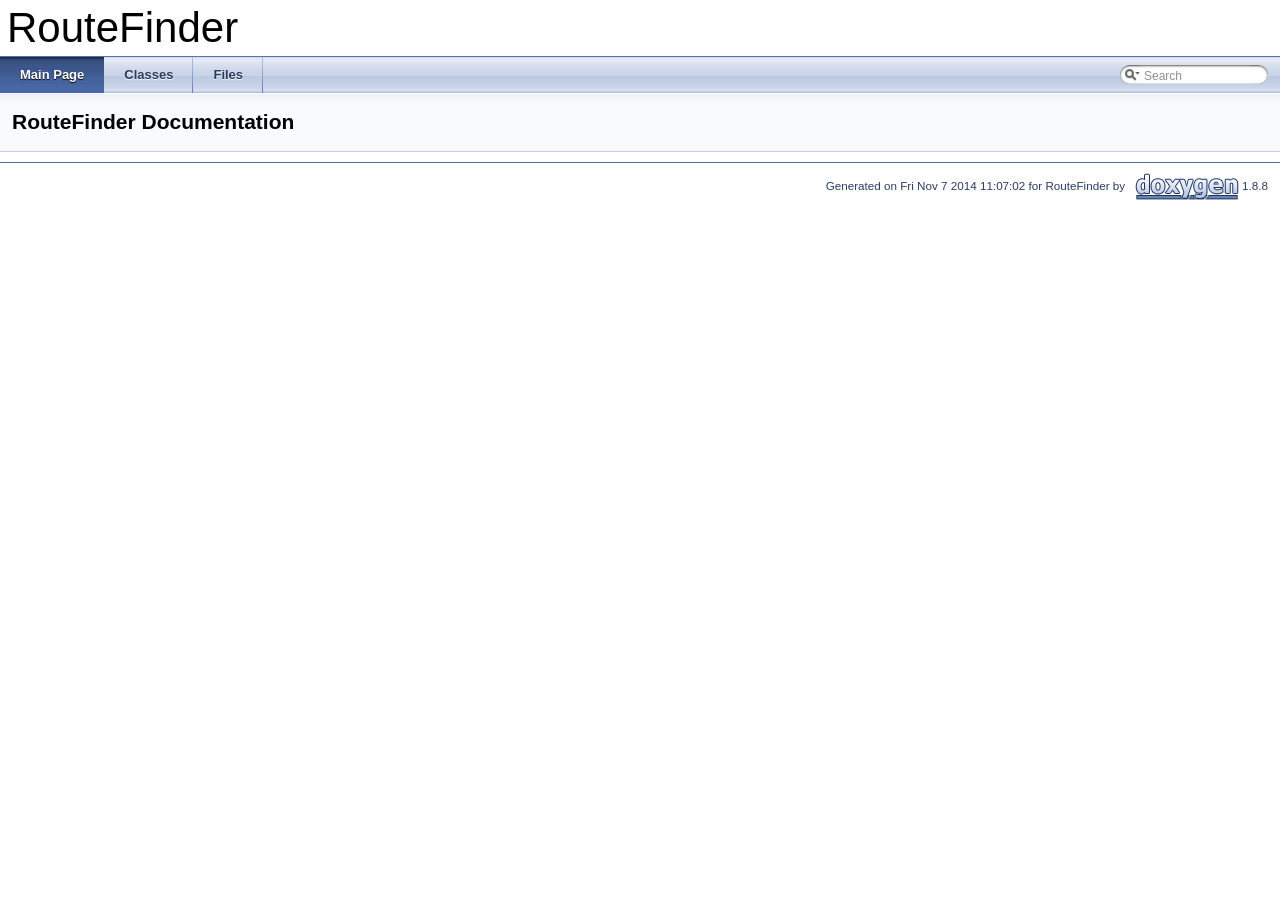
==== FindRoutes/index.html @ a2030835 "FindRoutes" ====
<!DOCTYPE html PUBLIC "-//W3C//DTD XHTML 1.0 Transitional//EN" "http://www.w3.org/TR/xhtml1/DTD/xhtml1-transitional.dtd">
<html xmlns="http://www.w3.org/1999/xhtml">
<head>
<meta http-equiv="Content-Type" content="text/xhtml;charset=UTF-8"/>
<meta http-equiv="X-UA-Compatible" content="IE=9"/>
<meta name="generator" content="Doxygen 1.8.8"/>
<title>RouteFinder: Main Page</title>
<link href="tabs.css" rel="stylesheet" type="text/css"/>
<script type="text/javascript" src="jquery.js"></script>
<script type="text/javascript" src="dynsections.js"></script>
<link href="search/search.css" rel="stylesheet" type="text/css"/>
<script type="text/javascript" src="search/search.js"></script>
<script type="text/javascript">
  $(document).ready(function() { searchBox.OnSelectItem(0); });
</script>
<link href="doxygen.css" rel="stylesheet" type="text/css" />
</head>
<body>
<div id="top"><!-- do not remove this div, it is closed by doxygen! -->
<div id="titlearea">
<table cellspacing="0" cellpadding="0">
 <tbody>
 <tr style="height: 56px;">
  <td style="padding-left: 0.5em;">
   <div id="projectname">RouteFinder
   </div>
  </td>
 </tr>
 </tbody>
</table>
</div>
<!-- end header part -->
<!-- Generated by Doxygen 1.8.8 -->
<script type="text/javascript">
var searchBox = new SearchBox("searchBox", "search",false,'Search');
</script>
  <div id="navrow1" class="tabs">
    <ul class="tablist">
      <li class="current"><a href="index.html"><span>Main&#160;Page</span></a></li>
      <li><a href="annotated.html"><span>Classes</span></a></li>
      <li><a href="files.html"><span>Files</span></a></li>
      <li>
        <div id="MSearchBox" class="MSearchBoxInactive">
        <span class="left">
          <img id="MSearchSelect" src="search/mag_sel.png"
               onmouseover="return searchBox.OnSearchSelectShow()"
               onmouseout="return searchBox.OnSearchSelectHide()"
               alt=""/>
          <input type="text" id="MSearchField" value="Search" accesskey="S"
               onfocus="searchBox.OnSearchFieldFocus(true)" 
               onblur="searchBox.OnSearchFieldFocus(false)" 
               onkeyup="searchBox.OnSearchFieldChange(event)"/>
          </span><span class="right">
            <a id="MSearchClose" href="javascript:searchBox.CloseResultsWindow()"><img id="MSearchCloseImg" border="0" src="search/close.png" alt=""/></a>
          </span>
        </div>
      </li>
    </ul>
  </div>
</div><!-- top -->
<!-- window showing the filter options -->
<div id="MSearchSelectWindow"
     onmouseover="return searchBox.OnSearchSelectShow()"
     onmouseout="return searchBox.OnSearchSelectHide()"
     onkeydown="return searchBox.OnSearchSelectKey(event)">
<a class="SelectItem" href="javascript:void(0)" onclick="searchBox.OnSelectItem(0)"><span class="SelectionMark">&#160;</span>All</a><a class="SelectItem" href="javascript:void(0)" onclick="searchBox.OnSelectItem(1)"><span class="SelectionMark">&#160;</span>Classes</a><a class="SelectItem" href="javascript:void(0)" onclick="searchBox.OnSelectItem(2)"><span class="SelectionMark">&#160;</span>Functions</a><a class="SelectItem" href="javascript:void(0)" onclick="searchBox.OnSelectItem(3)"><span class="SelectionMark">&#160;</span>Friends</a></div>

<!-- iframe showing the search results (closed by default) -->
<div id="MSearchResultsWindow">
<iframe src="javascript:void(0)" frameborder="0" 
        name="MSearchResults" id="MSearchResults">
</iframe>
</div>

<div class="header">
  <div class="headertitle">
<div class="title">RouteFinder Documentation</div>  </div>
</div><!--header-->
<div class="contents">
</div><!-- contents -->
<!-- start footer part -->
<hr class="footer"/><address class="footer"><small>
Generated on Fri Nov 7 2014 11:07:02 for RouteFinder by &#160;<a href="http://www.doxygen.org/index.html">
<img class="footer" src="doxygen.png" alt="doxygen"/>
</a> 1.8.8
</small></address>
</body>
</html>
---- FindRoutes/tabs.css ----
.tabs, .tabs2, .tabs3 {
    background-image: url('tab_b.png');
    width: 100%;
    z-index: 101;
    font-size: 13px;
    font-family: 'Lucida Grande',Geneva,Helvetica,Arial,sans-serif;
}

.tabs2 {
    font-size: 10px;
}
.tabs3 {
    font-size: 9px;
}

.tablist {
    margin: 0;
    padding: 0;
    display: table;
}

.tablist li {
    float: left;
    display: table-cell;
    background-image: url('tab_b.png');
    line-height: 36px;
    list-style: none;
}

.tablist a {
    display: block;
    padding: 0 20px;
    font-weight: bold;
    background-image:url('tab_s.png');
    background-repeat:no-repeat;
    background-position:right;
    color: #283A5D;
    text-shadow: 0px 1px 1px rgba(255, 255, 255, 0.9);
    text-decoration: none;
    outline: none;
}

.tabs3 .tablist a {
    padding: 0 10px;
}

.tablist a:hover {
    background-image: url('tab_h.png');
    background-repeat:repeat-x;
    color: #fff;
    text-shadow: 0px 1px 1px rgba(0, 0, 0, 1.0);
    text-decoration: none;
}

.tablist li.current a {
    background-image: url('tab_a.png');
    background-repeat:repeat-x;
    color: #fff;
    text-shadow: 0px 1px 1px rgba(0, 0, 0, 1.0);
}
---- FindRoutes/search/search.css ----
/*---------------- Search Box */

#FSearchBox {
    float: left;
}

#MSearchBox {
    white-space : nowrap;
    position: absolute;
    float: none;
    display: inline;
    margin-top: 8px;
    right: 0px;
    width: 170px;
    z-index: 102;
    background-color: white;
}

#MSearchBox .left
{
    display:block;
    position:absolute;
    left:10px;
    width:20px;
    height:19px;
    background:url('search_l.png') no-repeat;
    background-position:right;
}

#MSearchSelect {
    display:block;
    position:absolute;
    width:20px;
    height:19px;
}

.left #MSearchSelect {
    left:4px;
}

.right #MSearchSelect {
    right:5px;
}

#MSearchField {
    display:block;
    position:absolute;
    height:19px;
    background:url('search_m.png') repeat-x;
    border:none;
    width:111px;
    margin-left:20px;
    padding-left:4px;
    color: #909090;
    outline: none;
    font: 9pt Arial, Verdana, sans-serif;
}

#FSearchBox #MSearchField {
    margin-left:15px;
}

#MSearchBox .right {
    display:block;
    position:absolute;
    right:10px;
    top:0px;
    width:20px;
    height:19px;
    background:url('search_r.png') no-repeat;
    background-position:left;
}

#MSearchClose {
    display: none;
    position: absolute;
    top: 4px;
    background : none;
    border: none;
    margin: 0px 4px 0px 0px;
    padding: 0px 0px;
    outline: none;
}

.left #MSearchClose {
    left: 6px;
}

.right #MSearchClose {
    right: 2px;
}

.MSearchBoxActive #MSearchField {
    color: #000000;
}

/*---------------- Search filter selection */

#MSearchSelectWindow {
    display: none;
    position: absolute;
    left: 0; top: 0;
    border: 1px solid #90A5CE;
    background-color: #F9FAFC;
    z-index: 1;
    padding-top: 4px;
    padding-bottom: 4px;
    -moz-border-radius: 4px;
    -webkit-border-top-left-radius: 4px;
    -webkit-border-top-right-radius: 4px;
    -webkit-border-bottom-left-radius: 4px;
    -webkit-border-bottom-right-radius: 4px;
    -webkit-box-shadow: 5px 5px 5px rgba(0, 0, 0, 0.15);
}

.SelectItem {
    font: 8pt Arial, Verdana, sans-serif;
    padding-left:  2px;
    padding-right: 12px;
    border: 0px;
}

span.SelectionMark {
    margin-right: 4px;
    font-family: monospace;
    outline-style: none;
    text-decoration: none;
}

a.SelectItem {
    display: block;
    outline-style: none;
    color: #000000; 
    text-decoration: none;
    padding-left:   6px;
    padding-right: 12px;
}

a.SelectItem:focus,
a.SelectItem:active {
    color: #000000; 
    outline-style: none;
    text-decoration: none;
}

a.SelectItem:hover {
    color: #FFFFFF;
    background-color: #3D578C;
    outline-style: none;
    text-decoration: none;
    cursor: pointer;
    display: block;
}

/*---------------- Search results window */

iframe#MSearchResults {
    width: 60ex;
    height: 15em;
}

#MSearchResultsWindow {
    display: none;
    position: absolute;
    left: 0; top: 0;
    border: 1px solid #000;
    background-color: #EEF1F7;
}

/* ----------------------------------- */


#SRIndex {
    clear:both; 
    padding-bottom: 15px;
}

.SREntry {
    font-size: 10pt;
    padding-left: 1ex;
}

.SRPage .SREntry {
    font-size: 8pt;
    padding: 1px 5px;
}

body.SRPage {
    margin: 5px 2px;
}

.SRChildren {
    padding-left: 3ex; padding-bottom: .5em 
}

.SRPage .SRChildren {
    display: none;
}

.SRSymbol {
    font-weight: bold; 
    color: #425E97;
    font-family: Arial, Verdana, sans-serif;
    text-decoration: none;
    outline: none;
}

a.SRScope {
    display: block;
    color: #425E97; 
    font-family: Arial, Verdana, sans-serif;
    text-decoration: none;
    outline: none;
}

a.SRSymbol:focus, a.SRSymbol:active,
a.SRScope:focus, a.SRScope:active {
    text-decoration: underline;
}

span.SRScope {
    padding-left: 4px;
}

.SRPage .SRStatus {
    padding: 2px 5px;
    font-size: 8pt;
    font-style: italic;
}

.SRResult {
    display: none;
}

DIV.searchresults {
    margin-left: 10px;
    margin-right: 10px;
}

/*---------------- External search page results */

.searchresult {
    background-color: #F0F3F8;
}

.pages b {
   color: white;
   padding: 5px 5px 3px 5px;
   background-image: url("../tab_a.png");
   background-repeat: repeat-x;
   text-shadow: 0 1px 1px #000000;
}

.pages {
    line-height: 17px;
    margin-left: 4px;
    text-decoration: none;
}

.hl {
    font-weight: bold;
}

#searchresults {
    margin-bottom: 20px;
}

.searchpages {
    margin-top: 10px;
}
---- FindRoutes/doxygen.css ----
/* The standard CSS for doxygen 1.8.8 */

body, table, div, p, dl {
	font: 400 14px/22px Roboto,sans-serif;
}

/* @group Heading Levels */

h1.groupheader {
	font-size: 150%;
}

.title {
	font: 400 14px/28px Roboto,sans-serif;
	font-size: 150%;
	font-weight: bold;
	margin: 10px 2px;
}

h2.groupheader {
	border-bottom: 1px solid #879ECB;
	color: #354C7B;
	font-size: 150%;
	font-weight: normal;
	margin-top: 1.75em;
	padding-top: 8px;
	padding-bottom: 4px;
	width: 100%;
}

h3.groupheader {
	font-size: 100%;
}

h1, h2, h3, h4, h5, h6 {
	-webkit-transition: text-shadow 0.5s linear;
	-moz-transition: text-shadow 0.5s linear;
	-ms-transition: text-shadow 0.5s linear;
	-o-transition: text-shadow 0.5s linear;
	transition: text-shadow 0.5s linear;
	margin-right: 15px;
}

h1.glow, h2.glow, h3.glow, h4.glow, h5.glow, h6.glow {
	text-shadow: 0 0 15px cyan;
}

dt {
	font-weight: bold;
}

div.multicol {
	-moz-column-gap: 1em;
	-webkit-column-gap: 1em;
	-moz-column-count: 3;
	-webkit-column-count: 3;
}

p.startli, p.startdd {
	margin-top: 2px;
}

p.starttd {
	margin-top: 0px;
}

p.endli {
	margin-bottom: 0px;
}

p.enddd {
	margin-bottom: 4px;
}

p.endtd {
	margin-bottom: 2px;
}

/* @end */

caption {
	font-weight: bold;
}

span.legend {
        font-size: 70%;
        text-align: center;
}

h3.version {
        font-size: 90%;
        text-align: center;
}

div.qindex, div.navtab{
	background-color: #EBEFF6;
	border: 1px solid #A3B4D7;
	text-align: center;
}

div.qindex, div.navpath {
	width: 100%;
	line-height: 140%;
}

div.navtab {
	margin-right: 15px;
}

/* @group Link Styling */

a {
	color: #3D578C;
	font-weight: normal;
	text-decoration: none;
}

.contents a:visited {
	color: #4665A2;
}

a:hover {
	text-decoration: underline;
}

a.qindex {
	font-weight: bold;
}

a.qindexHL {
	font-weight: bold;
	background-color: #9CAFD4;
	color: #ffffff;
	border: 1px double #869DCA;
}

.contents a.qindexHL:visited {
        color: #ffffff;
}

a.el {
	font-weight: bold;
}

a.elRef {
}

a.code, a.code:visited, a.line, a.line:visited {
	color: #4665A2; 
}

a.codeRef, a.codeRef:visited, a.lineRef, a.lineRef:visited {
	color: #4665A2; 
}

/* @end */

dl.el {
	margin-left: -1cm;
}

pre.fragment {
        border: 1px solid #C4CFE5;
        background-color: #FBFCFD;
        padding: 4px 6px;
        margin: 4px 8px 4px 2px;
        overflow: auto;
        word-wrap: break-word;
        font-size:  9pt;
        line-height: 125%;
        font-family: monospace, fixed;
        font-size: 105%;
}

div.fragment {
        padding: 4px 6px;
        margin: 4px 8px 4px 2px;
	background-color: #FBFCFD;
	border: 1px solid #C4CFE5;
}

div.line {
	font-family: monospace, fixed;
        font-size: 13px;
	min-height: 13px;
	line-height: 1.0;
	text-wrap: unrestricted;
	white-space: -moz-pre-wrap; /* Moz */
	white-space: -pre-wrap;     /* Opera 4-6 */
	white-space: -o-pre-wrap;   /* Opera 7 */
	white-space: pre-wrap;      /* CSS3  */
	word-wrap: break-word;      /* IE 5.5+ */
	text-indent: -53px;
	padding-left: 53px;
	padding-bottom: 0px;
	margin: 0px;
	-webkit-transition-property: background-color, box-shadow;
	-webkit-transition-duration: 0.5s;
	-moz-transition-property: background-color, box-shadow;
	-moz-transition-duration: 0.5s;
	-ms-transition-property: background-color, box-shadow;
	-ms-transition-duration: 0.5s;
	-o-transition-property: background-color, box-shadow;
	-o-transition-duration: 0.5s;
	transition-property: background-color, box-shadow;
	transition-duration: 0.5s;
}

div.line.glow {
	background-color: cyan;
	box-shadow: 0 0 10px cyan;
}


span.lineno {
	padding-right: 4px;
	text-align: right;
	border-right: 2px solid #0F0;
	background-color: #E8E8E8;
        white-space: pre;
}
span.lineno a {
	background-color: #D8D8D8;
}

span.lineno a:hover {
	background-color: #C8C8C8;
}

div.ah {
	background-color: black;
	font-weight: bold;
	color: #ffffff;
	margin-bottom: 3px;
	margin-top: 3px;
	padding: 0.2em;
	border: solid thin #333;
	border-radius: 0.5em;
	-webkit-border-radius: .5em;
	-moz-border-radius: .5em;
	box-shadow: 2px 2px 3px #999;
	-webkit-box-shadow: 2px 2px 3px #999;
	-moz-box-shadow: rgba(0, 0, 0, 0.15) 2px 2px 2px;
	background-image: -webkit-gradient(linear, left top, left bottom, from(#eee), to(#000),color-stop(0.3, #444));
	background-image: -moz-linear-gradient(center top, #eee 0%, #444 40%, #000);
}

div.groupHeader {
	margin-left: 16px;
	margin-top: 12px;
	font-weight: bold;
}

div.groupText {
	margin-left: 16px;
	font-style: italic;
}

body {
	background-color: white;
	color: black;
        margin: 0;
}

div.contents {
	margin-top: 10px;
	margin-left: 12px;
	margin-right: 8px;
}

td.indexkey {
	background-color: #EBEFF6;
	font-weight: bold;
	border: 1px solid #C4CFE5;
	margin: 2px 0px 2px 0;
	padding: 2px 10px;
        white-space: nowrap;
        vertical-align: top;
}

td.indexvalue {
	background-color: #EBEFF6;
	border: 1px solid #C4CFE5;
	padding: 2px 10px;
	margin: 2px 0px;
}

tr.memlist {
	background-color: #EEF1F7;
}

p.formulaDsp {
	text-align: center;
}

img.formulaDsp {
	
}

img.formulaInl {
	vertical-align: middle;
}

div.center {
	text-align: center;
        margin-top: 0px;
        margin-bottom: 0px;
        padding: 0px;
}

div.center img {
	border: 0px;
}

address.footer {
	text-align: right;
	padding-right: 12px;
}

img.footer {
	border: 0px;
	vertical-align: middle;
}

/* @group Code Colorization */

span.keyword {
	color: #008000
}

span.keywordtype {
	color: #604020
}

span.keywordflow {
	color: #e08000
}

span.comment {
	color: #800000
}

span.preprocessor {
	color: #806020
}

span.stringliteral {
	color: #002080
}

span.charliteral {
	color: #008080
}

span.vhdldigit { 
	color: #ff00ff 
}

span.vhdlchar { 
	color: #000000 
}

span.vhdlkeyword { 
	color: #700070 
}

span.vhdllogic { 
	color: #ff0000 
}

blockquote {
        background-color: #F7F8FB;
        border-left: 2px solid #9CAFD4;
        margin: 0 24px 0 4px;
        padding: 0 12px 0 16px;
}

/* @end */

/*
.search {
	color: #003399;
	font-weight: bold;
}

form.search {
	margin-bottom: 0px;
	margin-top: 0px;
}

input.search {
	font-size: 75%;
	color: #000080;
	font-weight: normal;
	background-color: #e8eef2;
}
*/

td.tiny {
	font-size: 75%;
}

.dirtab {
	padding: 4px;
	border-collapse: collapse;
	border: 1px solid #A3B4D7;
}

th.dirtab {
	background: #EBEFF6;
	font-weight: bold;
}

hr {
	height: 0px;
	border: none;
	border-top: 1px solid #4A6AAA;
}

hr.footer {
	height: 1px;
}

/* @group Member Descriptions */

table.memberdecls {
	border-spacing: 0px;
	padding: 0px;
}

.memberdecls td, .fieldtable tr {
	-webkit-transition-property: background-color, box-shadow;
	-webkit-transition-duration: 0.5s;
	-moz-transition-property: background-color, box-shadow;
	-moz-transition-duration: 0.5s;
	-ms-transition-property: background-color, box-shadow;
	-ms-transition-duration: 0.5s;
	-o-transition-property: background-color, box-shadow;
	-o-transition-duration: 0.5s;
	transition-property: background-color, box-shadow;
	transition-duration: 0.5s;
}

.memberdecls td.glow, .fieldtable tr.glow {
	background-color: cyan;
	box-shadow: 0 0 15px cyan;
}

.mdescLeft, .mdescRight,
.memItemLeft, .memItemRight,
.memTemplItemLeft, .memTemplItemRight, .memTemplParams {
	background-color: #F9FAFC;
	border: none;
	margin: 4px;
	padding: 1px 0 0 8px;
}

.mdescLeft, .mdescRight {
	padding: 0px 8px 4px 8px;
	color: #555;
}

.memSeparator {
        border-bottom: 1px solid #DEE4F0;
        line-height: 1px;
        margin: 0px;
        padding: 0px;
}

.memItemLeft, .memTemplItemLeft {
        white-space: nowrap;
}

.memItemRight {
	width: 100%;
}

.memTemplParams {
	color: #4665A2;
        white-space: nowrap;
	font-size: 80%;
}

/* @end */

/* @group Member Details */

/* Styles for detailed member documentation */

.memtemplate {
	font-size: 80%;
	color: #4665A2;
	font-weight: normal;
	margin-left: 9px;
}

.memnav {
	background-color: #EBEFF6;
	border: 1px solid #A3B4D7;
	text-align: center;
	margin: 2px;
	margin-right: 15px;
	padding: 2px;
}

.mempage {
	width: 100%;
}

.memitem {
	padding: 0;
	margin-bottom: 10px;
	margin-right: 5px;
        -webkit-transition: box-shadow 0.5s linear;
        -moz-transition: box-shadow 0.5s linear;
        -ms-transition: box-shadow 0.5s linear;
        -o-transition: box-shadow 0.5s linear;
        transition: box-shadow 0.5s linear;
        display: table !important;
        width: 100%;
}

.memitem.glow {
         box-shadow: 0 0 15px cyan;
}

.memname {
        font-weight: bold;
        margin-left: 6px;
}

.memname td {
	vertical-align: bottom;
}

.memproto, dl.reflist dt {
        border-top: 1px solid #A8B8D9;
        border-left: 1px solid #A8B8D9;
        border-right: 1px solid #A8B8D9;
        padding: 6px 0px 6px 0px;
        color: #253555;
        font-weight: bold;
        text-shadow: 0px 1px 1px rgba(255, 255, 255, 0.9);
        background-image:url('nav_f.png');
        background-repeat:repeat-x;
        background-color: #E2E8F2;
        /* opera specific markup */
        box-shadow: 5px 5px 5px rgba(0, 0, 0, 0.15);
        border-top-right-radius: 4px;
        border-top-left-radius: 4px;
        /* firefox specific markup */
        -moz-box-shadow: rgba(0, 0, 0, 0.15) 5px 5px 5px;
        -moz-border-radius-topright: 4px;
        -moz-border-radius-topleft: 4px;
        /* webkit specific markup */
        -webkit-box-shadow: 5px 5px 5px rgba(0, 0, 0, 0.15);
        -webkit-border-top-right-radius: 4px;
        -webkit-border-top-left-radius: 4px;

}

.memdoc, dl.reflist dd {
        border-bottom: 1px solid #A8B8D9;      
        border-left: 1px solid #A8B8D9;      
        border-right: 1px solid #A8B8D9; 
        padding: 6px 10px 2px 10px;
        background-color: #FBFCFD;
        border-top-width: 0;
        background-image:url('nav_g.png');
        background-repeat:repeat-x;
        background-color: #FFFFFF;
        /* opera specific markup */
        border-bottom-left-radius: 4px;
        border-bottom-right-radius: 4px;
        box-shadow: 5px 5px 5px rgba(0, 0, 0, 0.15);
        /* firefox specific markup */
        -moz-border-radius-bottomleft: 4px;
        -moz-border-radius-bottomright: 4px;
        -moz-box-shadow: rgba(0, 0, 0, 0.15) 5px 5px 5px;
        /* webkit specific markup */
        -webkit-border-bottom-left-radius: 4px;
        -webkit-border-bottom-right-radius: 4px;
        -webkit-box-shadow: 5px 5px 5px rgba(0, 0, 0, 0.15);
}

dl.reflist dt {
        padding: 5px;
}

dl.reflist dd {
        margin: 0px 0px 10px 0px;
        padding: 5px;
}

.paramkey {
	text-align: right;
}

.paramtype {
	white-space: nowrap;
}

.paramname {
	color: #602020;
	white-space: nowrap;
}
.paramname em {
	font-style: normal;
}
.paramname code {
        line-height: 14px;
}

.params, .retval, .exception, .tparams {
        margin-left: 0px;
        padding-left: 0px;
}       

.params .paramname, .retval .paramname {
        font-weight: bold;
        vertical-align: top;
}
        
.params .paramtype {
        font-style: italic;
        vertical-align: top;
}       
        
.params .paramdir {
        font-family: "courier new",courier,monospace;
        vertical-align: top;
}

table.mlabels {
	border-spacing: 0px;
}

td.mlabels-left {
	width: 100%;
	padding: 0px;
}

td.mlabels-right {
	vertical-align: bottom;
	padding: 0px;
	white-space: nowrap;
}

span.mlabels {
        margin-left: 8px;
}

span.mlabel {
        background-color: #728DC1;
        border-top:1px solid #5373B4;
        border-left:1px solid #5373B4;
        border-right:1px solid #C4CFE5;
        border-bottom:1px solid #C4CFE5;
	text-shadow: none;
	color: white;
	margin-right: 4px;
	padding: 2px 3px;
	border-radius: 3px;
	font-size: 7pt;
	white-space: nowrap;
	vertical-align: middle;
}



/* @end */

/* these are for tree view inside a (index) page */

div.directory {
        margin: 10px 0px;
        border-top: 1px solid #9CAFD4;
        border-bottom: 1px solid #9CAFD4;
        width: 100%;
}

.directory table {
        border-collapse:collapse;
}

.directory td {
        margin: 0px;
        padding: 0px;
	vertical-align: top;
}

.directory td.entry {
        white-space: nowrap;
        padding-right: 6px;
	padding-top: 3px;
}

.directory td.entry a {
        outline:none;
}

.directory td.entry a img {
        border: none;
}

.directory td.desc {
        width: 100%;
        padding-left: 6px;
	padding-right: 6px;
	padding-top: 3px;
	border-left: 1px solid rgba(0,0,0,0.05);
}

.directory tr.even {
	padding-left: 6px;
	background-color: #F7F8FB;
}

.directory img {
	vertical-align: -30%;
}

.directory .levels {
        white-space: nowrap;
        width: 100%;
        text-align: right;
        font-size: 9pt;
}

.directory .levels span {
        cursor: pointer;
        padding-left: 2px;
        padding-right: 2px;
	color: #3D578C;
}

.arrow {
    color: #9CAFD4;
    -webkit-user-select: none;
    -khtml-user-select: none;
    -moz-user-select: none;
    -ms-user-select: none;
    user-select: none;
    cursor: pointer;
    font-size: 80%;
    display: inline-block;
    width: 16px;
    height: 22px;
}

.icon {
    font-family: Arial, Helvetica;
    font-weight: bold;
    font-size: 12px;
    height: 14px;
    width: 16px;
    display: inline-block;
    background-color: #728DC1;
    color: white;
    text-align: center;
    border-radius: 4px;
    margin-left: 2px;
    margin-right: 2px;
}

.icona {
    width: 24px;
    height: 22px;
    display: inline-block;
}

.iconfopen {
    width: 24px;
    height: 18px;
    margin-bottom: 4px;
    background-image:url('ftv2folderopen.png');
    background-position: 0px -4px;
    background-repeat: repeat-y;
    vertical-align:top;
    display: inline-block;
}

.iconfclosed {
    width: 24px;
    height: 18px;
    margin-bottom: 4px;
    background-image:url('ftv2folderclosed.png');
    background-position: 0px -4px;
    background-repeat: repeat-y;
    vertical-align:top;
    display: inline-block;
}

.icondoc {
    width: 24px;
    height: 18px;
    margin-bottom: 4px;
    background-image:url('ftv2doc.png');
    background-position: 0px -4px;
    background-repeat: repeat-y;
    vertical-align:top;
    display: inline-block;
}

table.directory {
    font: 400 14px Roboto,sans-serif;
}

/* @end */

div.dynheader {
        margin-top: 8px;
	-webkit-touch-callout: none;
	-webkit-user-select: none;
	-khtml-user-select: none;
	-moz-user-select: none;
	-ms-user-select: none;
	user-select: none;
}

address {
	font-style: normal;
	color: #2A3D61;
}

table.doxtable {
	border-collapse:collapse;
        margin-top: 4px;
        margin-bottom: 4px;
}

table.doxtable td, table.doxtable th {
	border: 1px solid #2D4068;
	padding: 3px 7px 2px;
}

table.doxtable th {
	background-color: #374F7F;
	color: #FFFFFF;
	font-size: 110%;
	padding-bottom: 4px;
	padding-top: 5px;
}

table.fieldtable {
        /*width: 100%;*/
        margin-bottom: 10px;
        border: 1px solid #A8B8D9;
        border-spacing: 0px;
        -moz-border-radius: 4px;
        -webkit-border-radius: 4px;
        border-radius: 4px;
        -moz-box-shadow: rgba(0, 0, 0, 0.15) 2px 2px 2px;
        -webkit-box-shadow: 2px 2px 2px rgba(0, 0, 0, 0.15);
        box-shadow: 2px 2px 2px rgba(0, 0, 0, 0.15);
}

.fieldtable td, .fieldtable th {
        padding: 3px 7px 2px;
}

.fieldtable td.fieldtype, .fieldtable td.fieldname {
        white-space: nowrap;
        border-right: 1px solid #A8B8D9;
        border-bottom: 1px solid #A8B8D9;
        vertical-align: top;
}

.fieldtable td.fieldname {
        padding-top: 3px;
}

.fieldtable td.fielddoc {
        border-bottom: 1px solid #A8B8D9;
        /*width: 100%;*/
}

.fieldtable td.fielddoc p:first-child {
        margin-top: 0px;
}       
        
.fieldtable td.fielddoc p:last-child {
        margin-bottom: 2px;
}

.fieldtable tr:last-child td {
        border-bottom: none;
}

.fieldtable th {
        background-image:url('nav_f.png');
        background-repeat:repeat-x;
        background-color: #E2E8F2;
        font-size: 90%;
        color: #253555;
        padding-bottom: 4px;
        padding-top: 5px;
        text-align:left;
        -moz-border-radius-topleft: 4px;
        -moz-border-radius-topright: 4px;
        -webkit-border-top-left-radius: 4px;
        -webkit-border-top-right-radius: 4px;
        border-top-left-radius: 4px;
        border-top-right-radius: 4px;
        border-bottom: 1px solid #A8B8D9;
}


.tabsearch {
	top: 0px;
	left: 10px;
	height: 36px;
	background-image: url('tab_b.png');
	z-index: 101;
	overflow: hidden;
	font-size: 13px;
}

.navpath ul
{
	font-size: 11px;
	background-image:url('tab_b.png');
	background-repeat:repeat-x;
	background-position: 0 -5px;
	height:30px;
	line-height:30px;
	color:#8AA0CC;
	border:solid 1px #C2CDE4;
	overflow:hidden;
	margin:0px;
	padding:0px;
}

.navpath li
{
	list-style-type:none;
	float:left;
	padding-left:10px;
	padding-right:15px;
	background-image:url('bc_s.png');
	background-repeat:no-repeat;
	background-position:right;
	color:#364D7C;
}

.navpath li.navelem a
{
	height:32px;
	display:block;
	text-decoration: none;
	outline: none;
	color: #283A5D;
	font-family: 'Lucida Grande',Geneva,Helvetica,Arial,sans-serif;
	text-shadow: 0px 1px 1px rgba(255, 255, 255, 0.9);
	text-decoration: none;        
}

.navpath li.navelem a:hover
{
	color:#6884BD;
}

.navpath li.footer
{
        list-style-type:none;
        float:right;
        padding-left:10px;
        padding-right:15px;
        background-image:none;
        background-repeat:no-repeat;
        background-position:right;
        color:#364D7C;
        font-size: 8pt;
}


div.summary
{
	float: right;
	font-size: 8pt;
	padding-right: 5px;
	width: 50%;
	text-align: right;
}       

div.summary a
{
	white-space: nowrap;
}

div.ingroups
{
	font-size: 8pt;
	width: 50%;
	text-align: left;
}

div.ingroups a
{
	white-space: nowrap;
}

div.header
{
        background-image:url('nav_h.png');
        background-repeat:repeat-x;
	background-color: #F9FAFC;
	margin:  0px;
	border-bottom: 1px solid #C4CFE5;
}

div.headertitle
{
	padding: 5px 5px 5px 10px;
}

dl
{
        padding: 0 0 0 10px;
}

/* dl.note, dl.warning, dl.attention, dl.pre, dl.post, dl.invariant, dl.deprecated, dl.todo, dl.test, dl.bug */
dl.section
{
	margin-left: 0px;
	padding-left: 0px;
}

dl.note
{
        margin-left:-7px;
        padding-left: 3px;
        border-left:4px solid;
        border-color: #D0C000;
}

dl.warning, dl.attention
{
        margin-left:-7px;
        padding-left: 3px;
        border-left:4px solid;
        border-color: #FF0000;
}

dl.pre, dl.post, dl.invariant
{
        margin-left:-7px;
        padding-left: 3px;
        border-left:4px solid;
        border-color: #00D000;
}

dl.deprecated
{
        margin-left:-7px;
        padding-left: 3px;
        border-left:4px solid;
        border-color: #505050;
}

dl.todo
{
        margin-left:-7px;
        padding-left: 3px;
        border-left:4px solid;
        border-color: #00C0E0;
}

dl.test
{
        margin-left:-7px;
        padding-left: 3px;
        border-left:4px solid;
        border-color: #3030E0;
}

dl.bug
{
        margin-left:-7px;
        padding-left: 3px;
        border-left:4px solid;
        border-color: #C08050;
}

dl.section dd {
	margin-bottom: 6px;
}


#projectlogo
{
	text-align: center;
	vertical-align: bottom;
	border-collapse: separate;
}
 
#projectlogo img
{ 
	border: 0px none;
}
 
#projectname
{
	font: 300% Tahoma, Arial,sans-serif;
	margin: 0px;
	padding: 2px 0px;
}
    
#projectbrief
{
	font: 120% Tahoma, Arial,sans-serif;
	margin: 0px;
	padding: 0px;
}

#projectnumber
{
	font: 50% Tahoma, Arial,sans-serif;
	margin: 0px;
	padding: 0px;
}

#titlearea
{
	padding: 0px;
	margin: 0px;
	width: 100%;
	border-bottom: 1px solid #5373B4;
}

.image
{
        text-align: center;
}

.dotgraph
{
        text-align: center;
}

.mscgraph
{
        text-align: center;
}

.diagraph
{
        text-align: center;
}

.caption
{
	font-weight: bold;
}

div.zoom
{
	border: 1px solid #90A5CE;
}

dl.citelist {
        margin-bottom:50px;
}

dl.citelist dt {
        color:#334975;
        float:left;
        font-weight:bold;
        margin-right:10px;
        padding:5px;
}

dl.citelist dd {
        margin:2px 0;
        padding:5px 0;
}

div.toc {
        padding: 14px 25px;
        background-color: #F4F6FA;
        border: 1px solid #D8DFEE;
        border-radius: 7px 7px 7px 7px;
        float: right;
        height: auto;
        margin: 0 20px 10px 10px;
        width: 200px;
}

div.toc li {
        background: url("bdwn.png") no-repeat scroll 0 5px transparent;
        font: 10px/1.2 Verdana,DejaVu Sans,Geneva,sans-serif;
        margin-top: 5px;
        padding-left: 10px;
        padding-top: 2px;
}

div.toc h3 {
        font: bold 12px/1.2 Arial,FreeSans,sans-serif;
	color: #4665A2;
        border-bottom: 0 none;
        margin: 0;
}

div.toc ul {
        list-style: none outside none;
        border: medium none;
        padding: 0px;
}       

div.toc li.level1 {
        margin-left: 0px;
}

div.toc li.level2 {
        margin-left: 15px;
}

div.toc li.level3 {
        margin-left: 30px;
}

div.toc li.level4 {
        margin-left: 45px;
}

.inherit_header {
        font-weight: bold;
        color: gray;
        cursor: pointer;
	-webkit-touch-callout: none;
	-webkit-user-select: none;
	-khtml-user-select: none;
	-moz-user-select: none;
	-ms-user-select: none;
	user-select: none;
}

.inherit_header td {
        padding: 6px 0px 2px 5px;
}

.inherit {
        display: none;
}

tr.heading h2 {
        margin-top: 12px;
        margin-bottom: 4px;
}

/* tooltip related style info */

.ttc {
        position: absolute;
        display: none;
}

#powerTip {
	cursor: default;
	white-space: nowrap;
	background-color: white;
	border: 1px solid gray;
	border-radius: 4px 4px 4px 4px;
	box-shadow: 1px 1px 7px gray;
	display: none;
	font-size: smaller;
	max-width: 80%;
	opacity: 0.9;
	padding: 1ex 1em 1em;
	position: absolute;
	z-index: 2147483647;
}

#powerTip div.ttdoc {
        color: grey;
	font-style: italic;
}

#powerTip div.ttname a {
        font-weight: bold;
}

#powerTip div.ttname {
        font-weight: bold;
}

#powerTip div.ttdeci {
        color: #006318;
}

#powerTip div {
        margin: 0px;
        padding: 0px;
        font: 12px/16px Roboto,sans-serif;
}

#powerTip:before, #powerTip:after {
	content: "";
	position: absolute;
	margin: 0px;
}

#powerTip.n:after,  #powerTip.n:before,
#powerTip.s:after,  #powerTip.s:before,
#powerTip.w:after,  #powerTip.w:before,
#powerTip.e:after,  #powerTip.e:before,
#powerTip.ne:after, #powerTip.ne:before,
#powerTip.se:after, #powerTip.se:before,
#powerTip.nw:after, #powerTip.nw:before,
#powerTip.sw:after, #powerTip.sw:before {
	border: solid transparent;
	content: " ";
	height: 0;
	width: 0;
	position: absolute;
}

#powerTip.n:after,  #powerTip.s:after,
#powerTip.w:after,  #powerTip.e:after,
#powerTip.nw:after, #powerTip.ne:after,
#powerTip.sw:after, #powerTip.se:after {
	border-color: rgba(255, 255, 255, 0);
}

#powerTip.n:before,  #powerTip.s:before,
#powerTip.w:before,  #powerTip.e:before,
#powerTip.nw:before, #powerTip.ne:before,
#powerTip.sw:before, #powerTip.se:before {
	border-color: rgba(128, 128, 128, 0);
}

#powerTip.n:after,  #powerTip.n:before,
#powerTip.ne:after, #powerTip.ne:before,
#powerTip.nw:after, #powerTip.nw:before {
	top: 100%;
}

#powerTip.n:after, #powerTip.ne:after, #powerTip.nw:after {
	border-top-color: #ffffff;
	border-width: 10px;
	margin: 0px -10px;
}
#powerTip.n:before {
	border-top-color: #808080;
	border-width: 11px;
	margin: 0px -11px;
}
#powerTip.n:after, #powerTip.n:before {
	left: 50%;
}

#powerTip.nw:after, #powerTip.nw:before {
	right: 14px;
}

#powerTip.ne:after, #powerTip.ne:before {
	left: 14px;
}

#powerTip.s:after,  #powerTip.s:before,
#powerTip.se:after, #powerTip.se:before,
#powerTip.sw:after, #powerTip.sw:before {
	bottom: 100%;
}

#powerTip.s:after, #powerTip.se:after, #powerTip.sw:after {
	border-bottom-color: #ffffff;
	border-width: 10px;
	margin: 0px -10px;
}

#powerTip.s:before, #powerTip.se:before, #powerTip.sw:before {
	border-bottom-color: #808080;
	border-width: 11px;
	margin: 0px -11px;
}

#powerTip.s:after, #powerTip.s:before {
	left: 50%;
}

#powerTip.sw:after, #powerTip.sw:before {
	right: 14px;
}

#powerTip.se:after, #powerTip.se:before {
	left: 14px;
}

#powerTip.e:after, #powerTip.e:before {
	left: 100%;
}
#powerTip.e:after {
	border-left-color: #ffffff;
	border-width: 10px;
	top: 50%;
	margin-top: -10px;
}
#powerTip.e:before {
	border-left-color: #808080;
	border-width: 11px;
	top: 50%;
	margin-top: -11px;
}

#powerTip.w:after, #powerTip.w:before {
	right: 100%;
}
#powerTip.w:after {
	border-right-color: #ffffff;
	border-width: 10px;
	top: 50%;
	margin-top: -10px;
}
#powerTip.w:before {
	border-right-color: #808080;
	border-width: 11px;
	top: 50%;
	margin-top: -11px;
}

@media print
{
  #top { display: none; }
  #side-nav { display: none; }
  #nav-path { display: none; }
  body { overflow:visible; }
  h1, h2, h3, h4, h5, h6 { page-break-after: avoid; }
  .summary { display: none; }
  .memitem { page-break-inside: avoid; }
  #doc-content
  {
    margin-left:0 !important;
    height:auto !important;
    width:auto !important;
    overflow:inherit;
    display:inline;
  }
}
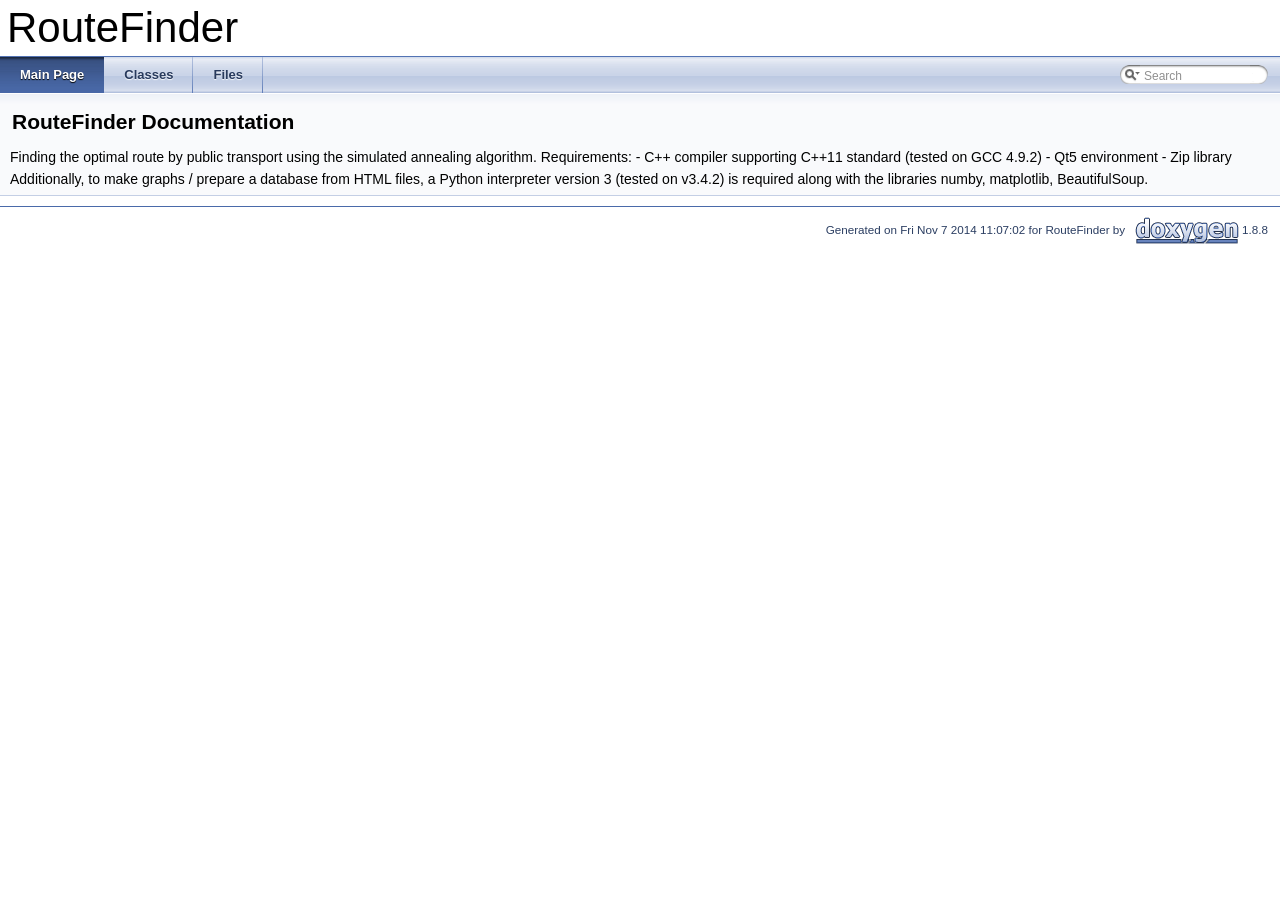
==== commit 34476429: "Update" ====
--- a/FindRoutes/index.html
+++ b/FindRoutes/index.html
@@ -74,7 +74,17 @@
 
 <div class="header">
   <div class="headertitle">
-<div class="title">RouteFinder Documentation</div>  </div>
+<div class="title">RouteFinder Documentation</div>  
+Finding the optimal route by public transport using the simulated annealing algorithm.
+
+Requirements:
+
+- C++ compiler supporting C++11 standard (tested on GCC 4.9.2)
+- Qt5 environment
+- Zip library
+
+Additionally, to make graphs / prepare a database from HTML files, a Python interpreter version 3 (tested on v3.4.2) is required along with the libraries numby, matplotlib, BeautifulSoup.
+</div>
 </div><!--header-->
 <div class="contents">
 </div><!-- contents -->
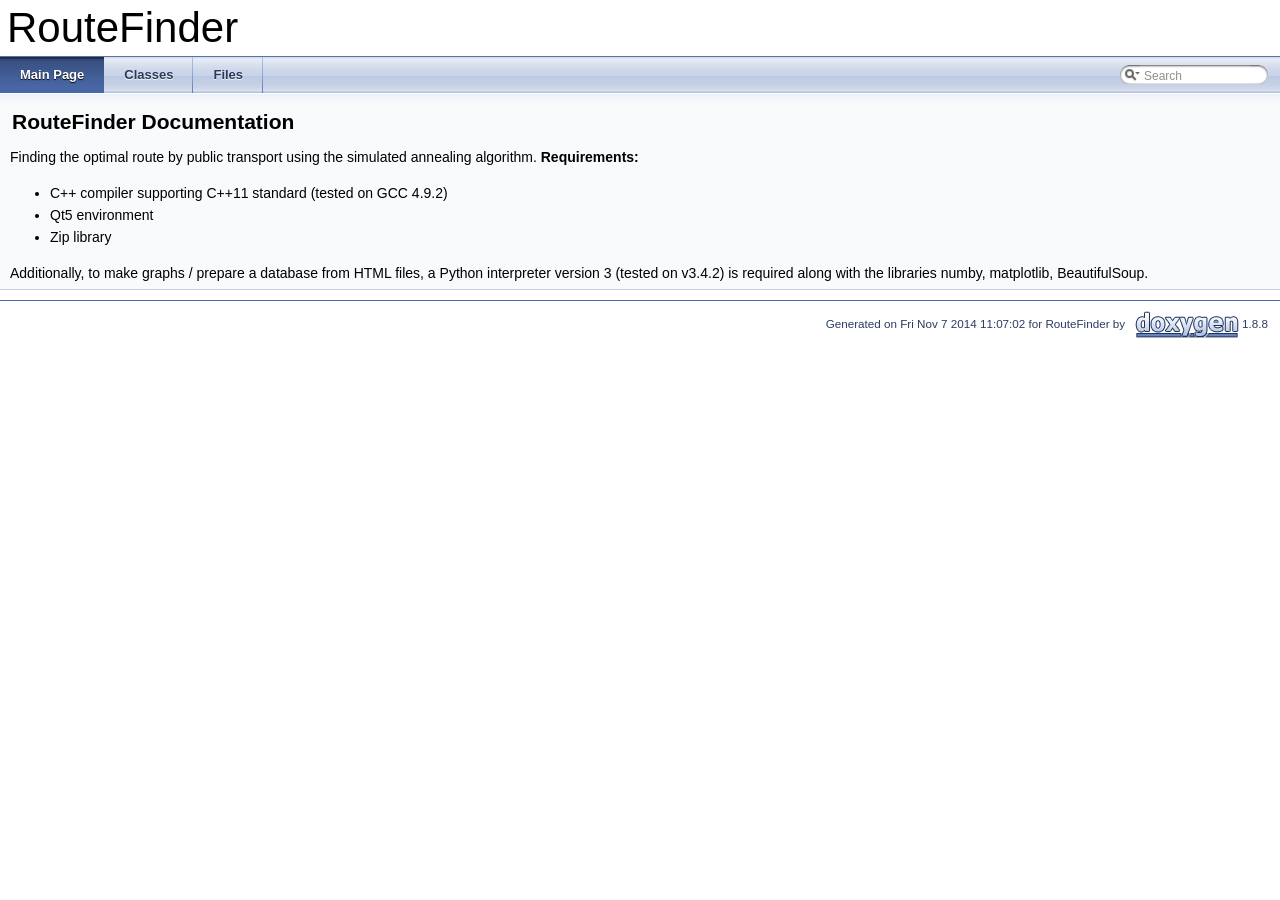
==== commit fd0245a3: "Update" ====
--- a/FindRoutes/index.html
+++ b/FindRoutes/index.html
@@ -77,11 +77,13 @@
 <div class="title">RouteFinder Documentation</div>  
 Finding the optimal route by public transport using the simulated annealing algorithm.
 
-Requirements:
-
-- C++ compiler supporting C++11 standard (tested on GCC 4.9.2)
-- Qt5 environment
-- Zip library
+<b>Requirements:</b>
+<br>
+<ul>
+  <li> C++ compiler supporting C++11 standard (tested on GCC 4.9.2)</li>
+  <li> Qt5 environment</li>
+  <li>Zip library</li>
+</ul>
 
 Additionally, to make graphs / prepare a database from HTML files, a Python interpreter version 3 (tested on v3.4.2) is required along with the libraries numby, matplotlib, BeautifulSoup.
 </div>
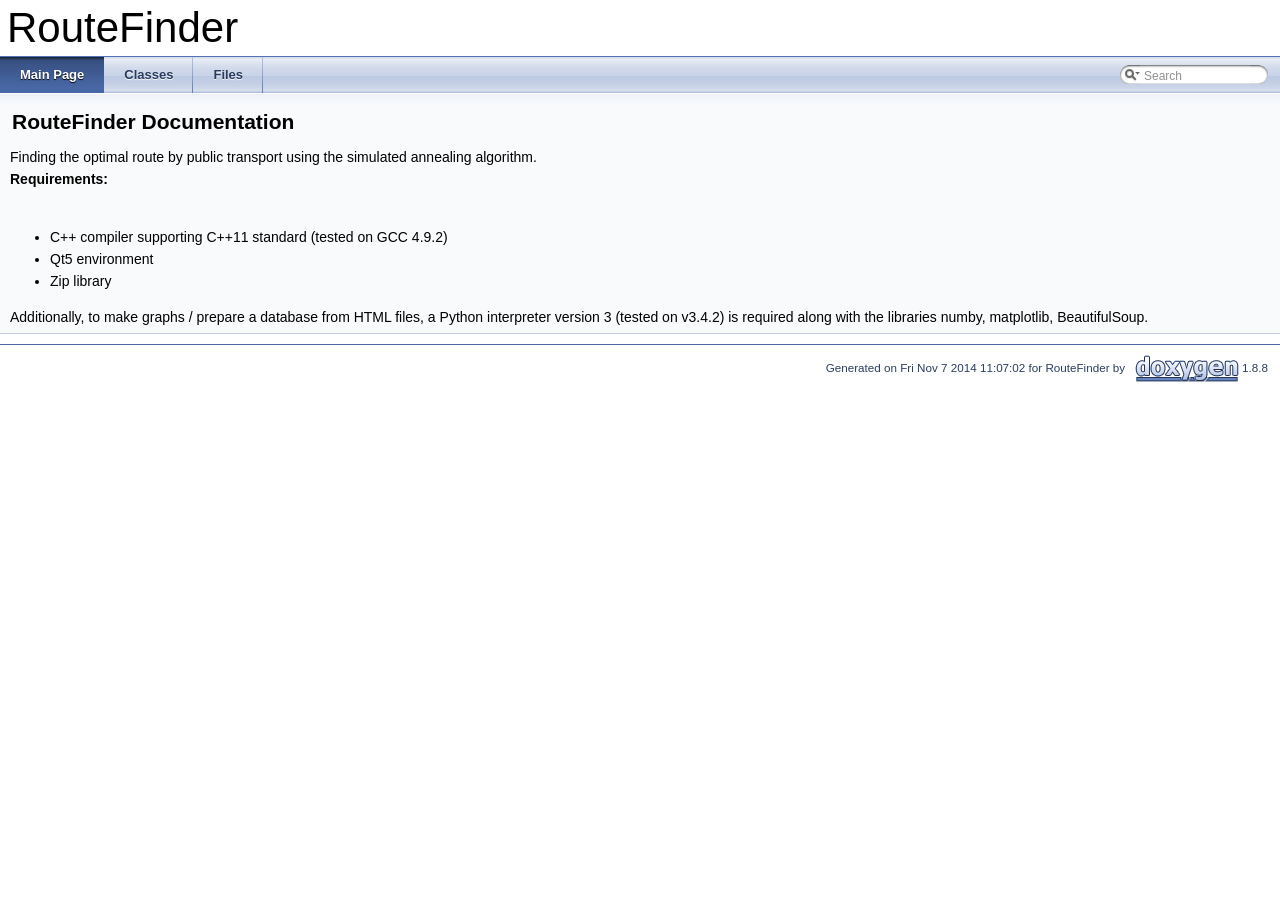
==== commit 64d056d5: "Update" ====
--- a/FindRoutes/index.html
+++ b/FindRoutes/index.html
@@ -77,7 +77,7 @@
 <div class="title">RouteFinder Documentation</div>  
 Finding the optimal route by public transport using the simulated annealing algorithm.
 
-<b>Requirements:</b>
+<div style="font-weight:bold">Requirements:</div>
 <br>
 <ul>
   <li> C++ compiler supporting C++11 standard (tested on GCC 4.9.2)</li>
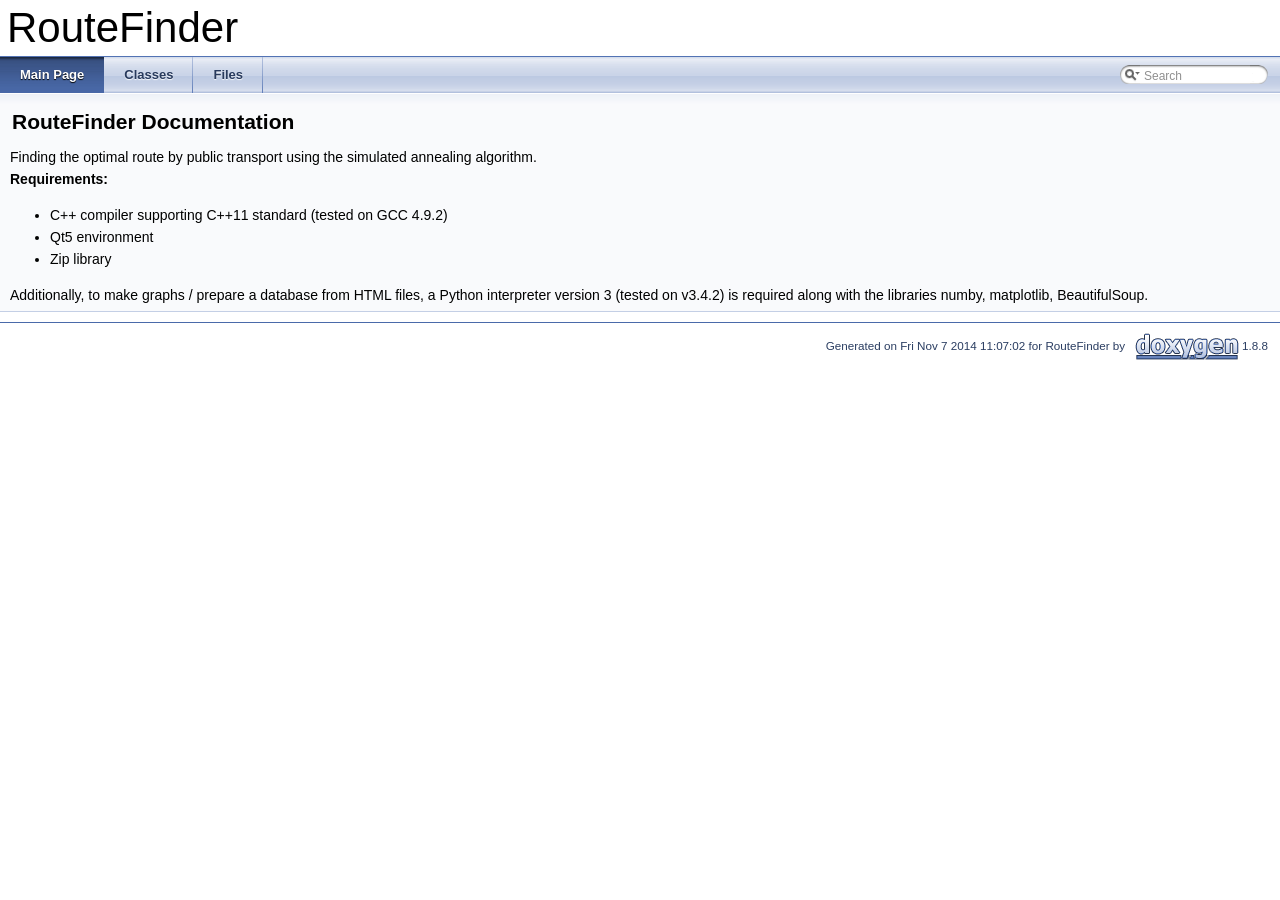
==== commit 7ee69fa3: "Update" ====
--- a/FindRoutes/index.html
+++ b/FindRoutes/index.html
@@ -76,8 +76,8 @@
   <div class="headertitle">
 <div class="title">RouteFinder Documentation</div>  
 Finding the optimal route by public transport using the simulated annealing algorithm.
-
-<div style="font-weight:bold">Requirements:</div>
+<br>
+<b>Requirements:</b>
 <br>
 <ul>
   <li> C++ compiler supporting C++11 standard (tested on GCC 4.9.2)</li>
